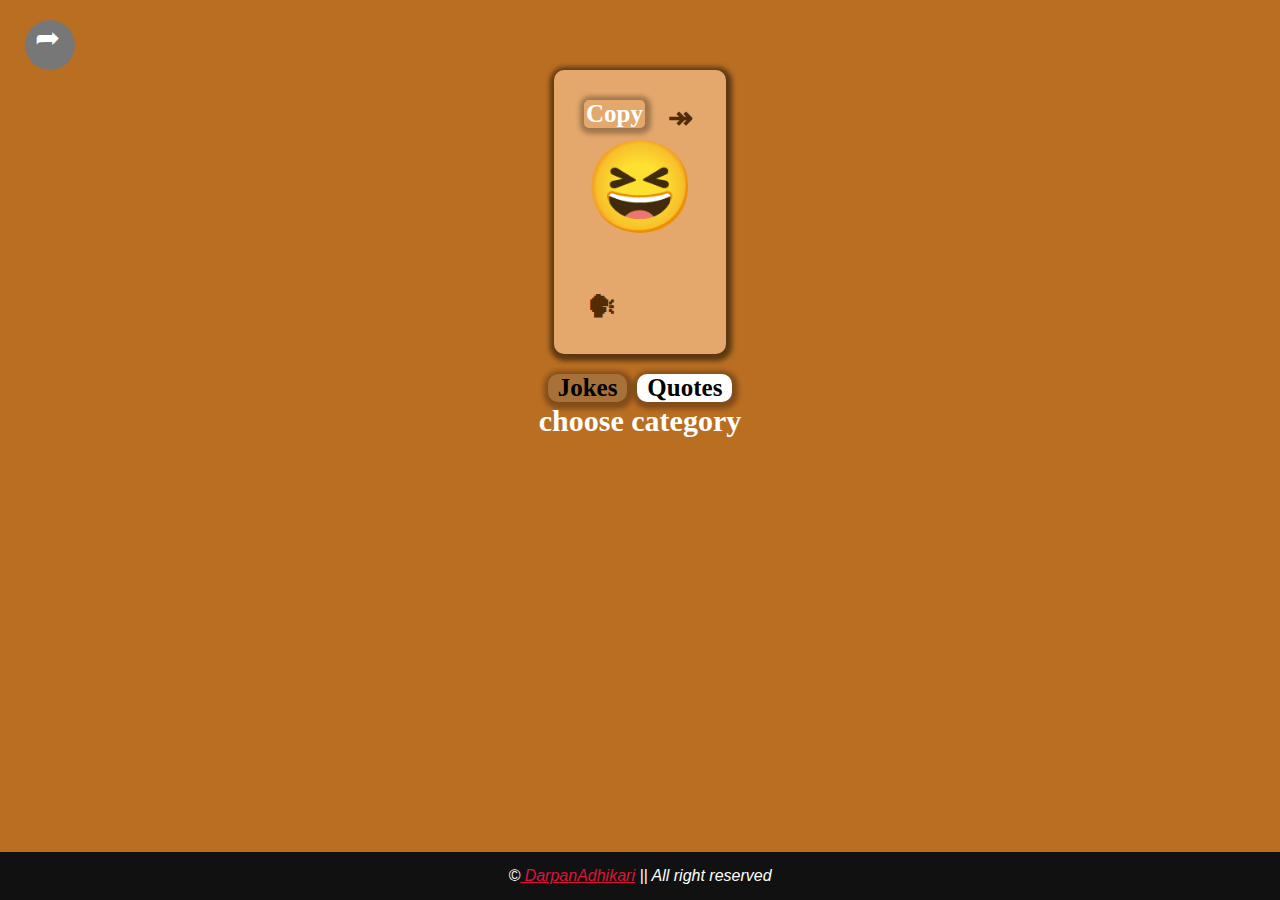
==== index.html @ af7596c7 "Rename joke-generator.html to index.html" ====
<!DOCTYPE html>
<html lang="en">
<head>
  <meta charset="UTF-8">
  <meta http-equiv="X-UA-Compatible" content="IE=edge">
  <meta name="viewport" content="width=device-width, initial-scale=1.0">
  <meta name="description" content="quotes and jokes">
  <meta name="author" content="Darpan Adhikari">
  <link rel="icon" href="https://darpanadhikari.github.io/portfolio/darpan.png">
  <link rel="stylesheet" href="joke.css">
  <title>Hello.jokes/quotes</title>
</head>
<body>
  <a style="text-decoration: none;"class="facebook"><div class="share"><span class="drp up-forward">&#10150;</span></div></a>
  <div class="container">
    <div class="card">
      <span class="drp copy">Copy</span>
      <span class="drp arrow-right">&#8608;</span>
      <div class="card-head">😆</div>
      <div class="title"></div>
      <div class="card-body"></div>
      <div class="author" style="float:right;"></div>
      <span class="drp speaking">&#128483;</span>
    </div>
  </div>
  <div class="category">
    <span class="jokes">Jokes</span>
    <span class="Quote">Quotes</span>
    <p>choose category</p>
  </div>
  <footer>
    <span><span>&#169;</span><span id="date"></span><a href="https://darpanadhikari.com.np"> DarpanAdhikari</a> || All right reserved</span>
  </footer>
  <script src="joke.js"></script>
  
</body>
</html>
---- joke.css ----
*,*::after,*::before{
  margin: 0;
  padding: 0;
  box-sizing: border-box;
}
::selection{
  background: #c2bbbb;
  color: #ff6060;
}
body{
  padding: 20px 25px;
  background: #b96e22;
}
.container{
  width: 100%;
  height: 100%;
  display: flex;
  justify-content: center;
  align-items: center;
}
.container .card{
  padding: 30px 30px;
  max-width: 500px;
  box-shadow: 1px 2px 5px 5px rgba(0, 0, 0, 0.5);
  border-radius: 10px;
  background: #e4a86d;
  transition: all .5s ease-in-out;
}
.card .title{
  font-size: 40px;
  text-align: center;
  margin: 30px 0 0 0;
}
.container .card .card-head{
  font-size: 90px;
  text-align: center;
  user-select: none;
}
.card .card-body{
  text-align: justify;
  margin-top: 50px;
  font-size: 20px;
  font-weight: 600;
  max-width: 100%;  
  overflow: hidden;    
}
.arrow-right,.speaking{
  float: right;
  font-size: 30px;
  font-weight: 800;
  width: max-content;
  border-radius: 50%;
  padding: 0 3px 0 3px;
  color: #532c05;
  cursor: pointer;
  transition: all .5s ease;
  user-select: none;
}
.arrow-right:hover,
.copy:hover,
.speaking:hover{
  background: #888;
}
.speaking{
  float: left;
}
.copy{
  float: left;
  width: max-content;
  border-radius: 5px;
  padding: 0 2px 0 2px;
  font-size: 25px;
  font-weight: 600;
  color: #fff;
  cursor: pointer;
  box-shadow: 1px 1px 5px 5px rgba(0, 0, 0, 0.3);
  user-select: none;
}
footer{
  width: 100%;
  text-align: center;
  position: fixed;
  bottom: 0;
  left: 0;
  background: #111;
  color: #fff;
  padding: 15px 0 15px 0;
   margin-top: 10px;
}
footer span{
font-style: italic; font-size: small; font-family: 'Segoe UI', Tahoma, Geneva, Verdana, sans-serif;
font-size: 16px;
font-weight: 500;
}
footer span a{
color: crimson;
}
footer span a:hover{
text-decoration: underline;
}
.category{
display: flex;
justify-content: center;
align-items: center;
}
.category span{
width: 70xp;
background: #a87139;
font-size: 25px;
border-radius: 10px;
padding: 0 10px 0 10px;
text-align: center;
font-weight: 600;
margin-top: 20px;
box-shadow: 1px 2px 5px 5px rgba(0, 0, 0, 0.3);
cursor: pointer;
user-select: none;
transition: all .5s ease;
}
.category span:hover{
background: #fff;
}
.category .Quote{
margin-left: 10px;
}
.category p{
position: absolute;
margin-top: 85px;
font-weight: 600;
color: #fff;
font-size: 30px;
}
.share{
width: 50px;
height: 50px;
border-radius: 50%;
background: #777;
cursor: pointer;
transition: all 1.5s ease;
}
.share .drp{
font-size: 30px;
color: #fff;
margin: auto 10px;
transition: all 1.5s ease;
}
.share:hover{
background: #fff;
}
.share:hover .drp{
color: #000;
font-size: 33px;
}
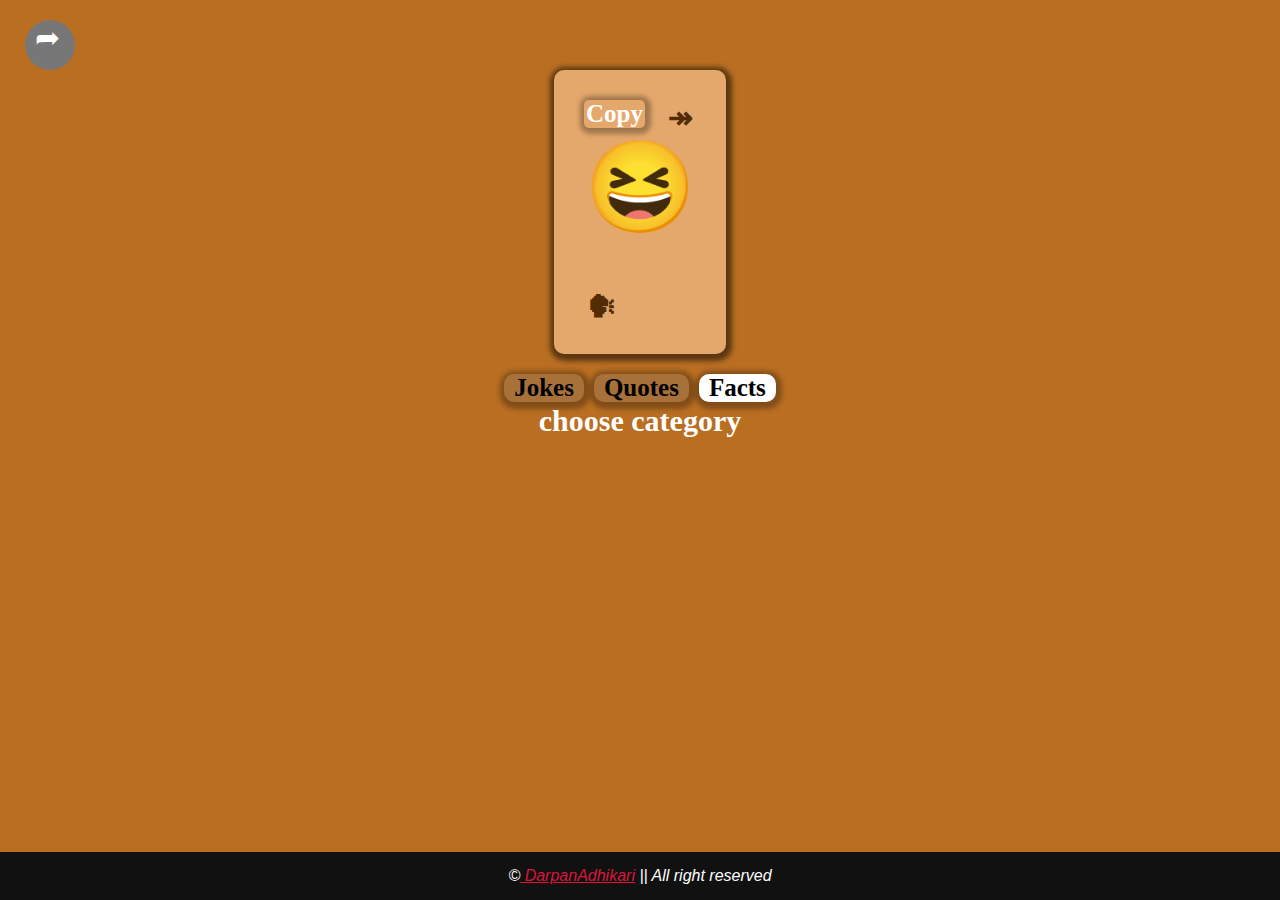
==== commit 20fe9812: "facts" ====
--- a/index.html
+++ b/index.html
@@ -26,11 +26,13 @@
   <div class="category">
     <span class="jokes">Jokes</span>
     <span class="Quote">Quotes</span>
+    <span class="facts">Facts</span>
     <p>choose category</p>
   </div>
   <footer>
     <span><span>&#169;</span><span id="date"></span><a href="https://darpanadhikari.com.np"> DarpanAdhikari</a> || All right reserved</span>
   </footer>
+  <div class="bottom-network-check"></div>
   <script src="joke.js"></script>
   
 </body>
--- a/joke.css
+++ b/joke.css
@@ -120,7 +120,7 @@
 .category span:hover{
 background: #fff;
 }
-.category .Quote{
+.category .Quote,.facts{
 margin-left: 10px;
 }
 .category p{
@@ -150,4 +150,23 @@
 .share:hover .drp{
 color: #000;
 font-size: 33px;
-}+}
+  .bottom-network-check{
+      display: none;
+      opacity: 0;
+      transition: all 0.5s ease;
+    }
+    .bottom-network-check.active{
+      display: block;
+      opacity: 1;
+      position: fixed;
+      bottom: 0;
+      left: 0;
+      width: 100%;
+      font-size: 20px;
+      color: #fff;
+      font-weight: 600;
+      text-align: center;
+      padding: 1px 0 1px 0;
+      border-radius: 10px;
+    }
